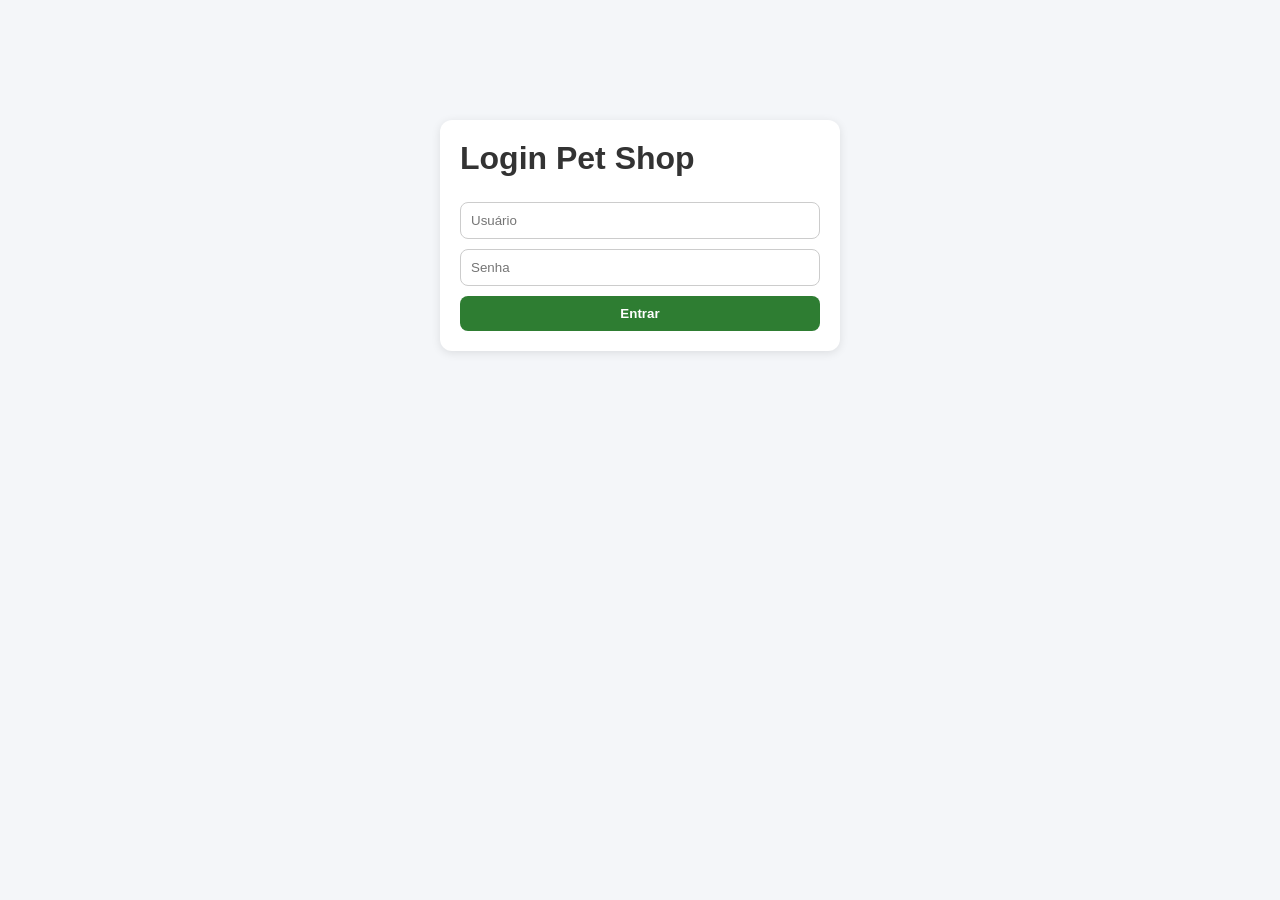
==== index.html @ 874bc25e "Create index.html" ====
<!DOCTYPE html>
<html lang="pt-BR">
<head>
  <meta charset="UTF-8">
  <meta name="viewport" content="width=device-width, initial-scale=1.0">
  <title>Sistema Pet Shop</title>
  <style>
    * {
      margin: 0;
      padding: 0;
      box-sizing: border-box;
      font-family: Arial, sans-serif;
    }

    body {
      background: #f4f6f9;
      padding: 20px;
    }

    h1, h2 {
      margin-bottom: 15px;
      color: #333;
    }

    .container {
      max-width: 1200px;
      margin: auto;
    }

    .card {
      background: white;
      padding: 20px;
      border-radius: 12px;
      margin-bottom: 20px;
      box-shadow: 0 2px 10px rgba(0,0,0,0.1);
    }

    input, select, button {
      width: 100%;
      padding: 10px;
      margin-top: 10px;
      border: 1px solid #ccc;
      border-radius: 8px;
    }

    button {
      background: #2e7d32;
      color: white;
      border: none;
      cursor: pointer;
      font-weight: bold;
    }

    button:hover {
      background: #1b5e20;
    }

    table {
      width: 100%;
      border-collapse: collapse;
      margin-top: 15px;
    }

    table th, table td {
      border: 1px solid #ddd;
      padding: 10px;
      text-align: left;
    }

    table th {
      background: #2e7d32;
      color: white;
    }

    .grid {
      display: grid;
      grid-template-columns: repeat(auto-fit, minmax(300px, 1fr));
      gap: 20px;
    }

    .login {
      max-width: 400px;
      margin: 100px auto;
    }

    .hidden {
      display: none;
    }
  </style>
</head>
<body>

  <div id="loginScreen" class="login card">
    <h1>Login Pet Shop</h1>
    <input type="text" id="usuario" placeholder="Usuário">
    <input type="password" id="senha" placeholder="Senha">
    <button onclick="fazerLogin()">Entrar</button>
  </div>

  <div id="sistema" class="container hidden">
    <h1>Sistema de Gerenciamento de Pet Shop</h1>

    <div class="grid">
      <div class="card">
        <h2>Cadastrar Cliente</h2>
        <input type="text" id="nomeCliente" placeholder="Nome do cliente">
        <input type="text" id="telefoneCliente" placeholder="Telefone">
        <button onclick="cadastrarCliente()">Salvar Cliente</button>
      </div>

      <div class="card">
        <h2>Cadastrar Animal</h2>
        <input type="text" id="nomeAnimal" placeholder="Nome do animal">
        <input type="text" id="tipoAnimal" placeholder="Tipo do animal">
        <input type="text" id="donoAnimal" placeholder="Nome do dono">
        <button onclick="cadastrarAnimal()">Salvar Animal</button>
      </div>

      <div class="card">
        <h2>Registrar Serviço</h2>
        <input type="text" id="animalServico" placeholder="Nome do animal">
        <select id="tipoServico">
          <option>Banho</option>
          <option>Tosa</option>
          <option>Consulta</option>
          <option>Vacina</option>
        </select>
        <input type="date" id="dataServico">
        <button onclick="registrarServico()">Salvar Serviço</button>
      </div>
    </div>

    <div class="card">
      <h2>Clientes Cadastrados</h2>
      <table>
        <thead>
          <tr>
            <th>Nome</th>
            <th>Telefone</th>
          </tr>
        </thead>
        <tbody id="listaClientes"></tbody>
      </table>
    </div>

    <div class="card">
      <h2>Animais Cadastrados</h2>
      <table>
        <thead>
          <tr>
            <th>Nome</th>
            <th>Tipo</th>
            <th>Dono</th>
          </tr>
        </thead>
        <tbody id="listaAnimais"></tbody>
      </table>
    </div>

    <div class="card">
      <h2>Histórico de Serviços</h2>
      <table>
        <thead>
          <tr>
            <th>Animal</th>
            <th>Serviço</th>
            <th>Data</th>
          </tr>
        </thead>
        <tbody id="listaServicos"></tbody>
      </table>
    </div>
  </div>

  <script>
    let clientes = JSON.parse(localStorage.getItem('clientes')) || [];
    let animais = JSON.parse(localStorage.getItem('animais')) || [];
    let servicos = JSON.parse(localStorage.getItem('servicos')) || [];

    function fazerLogin() {
      const usuario = document.getElementById('usuario').value;
      const senha = document.getElementById('senha').value;

      if(usuario === 'admin' && senha === '123') {
        document.getElementById('loginScreen').classList.add('hidden');
        document.getElementById('sistema').classList.remove('hidden');
        carregarDados();
      } else {
        alert('Usuário ou senha inválidos');
      }
    }

    function cadastrarCliente() {
      const nome = document.getElementById('nomeCliente').value;
      const telefone = document.getElementById('telefoneCliente').value;

      clientes.push({ nome, telefone });
      localStorage.setItem('clientes', JSON.stringify(clientes));
      carregarClientes();
    }

    function cadastrarAnimal() {
      const nome = document.getElementById('nomeAnimal').value;
      const tipo = document.getElementById('tipoAnimal').value;
      const dono = document.getElementById('donoAnimal').value;

      animais.push({ nome, tipo, dono });
      localStorage.setItem('animais', JSON.stringify(animais));
      carregarAnimais();
    }

    function registrarServico() {
      const animal = document.getElementById('animalServico').value;
      const servico = document.getElementById('tipoServico').value;
      const data = document.getElementById('dataServico').value;

      servicos.push({ animal, servico, data });
      localStorage.setItem('servicos', JSON.stringify(servicos));
      carregarServicos();
    }

    function carregarClientes() {
      const lista = document.getElementById('listaClientes');
      lista.innerHTML = '';

      clientes.forEach(cliente => {
        lista.innerHTML += `
          <tr>
            <td>${cliente.nome}</td>
            <td>${cliente.telefone}</td>
          </tr>
        `;
      });
    }

    function carregarAnimais() {
      const lista = document.getElementById('listaAnimais');
      lista.innerHTML = '';

      animais.forEach(animal => {
        lista.innerHTML += `
          <tr>
            <td>${animal.nome}</td>
            <td>${animal.tipo}</td>
            <td>${animal.dono}</td>
          </tr>
        `;
      });
    }

    function carregarServicos() {
      const lista = document.getElementById('listaServicos');
      lista.innerHTML = '';

      servicos.forEach(item => {
        lista.innerHTML += `
          <tr>
            <td>${item.animal}</td>
            <td>${item.servico}</td>
            <td>${item.data}</td>
          </tr>
        `;
      });
    }

    function carregarDados() {
      carregarClientes();
      carregarAnimais();
      carregarServicos();
    }
  </script>

</body>
</html>
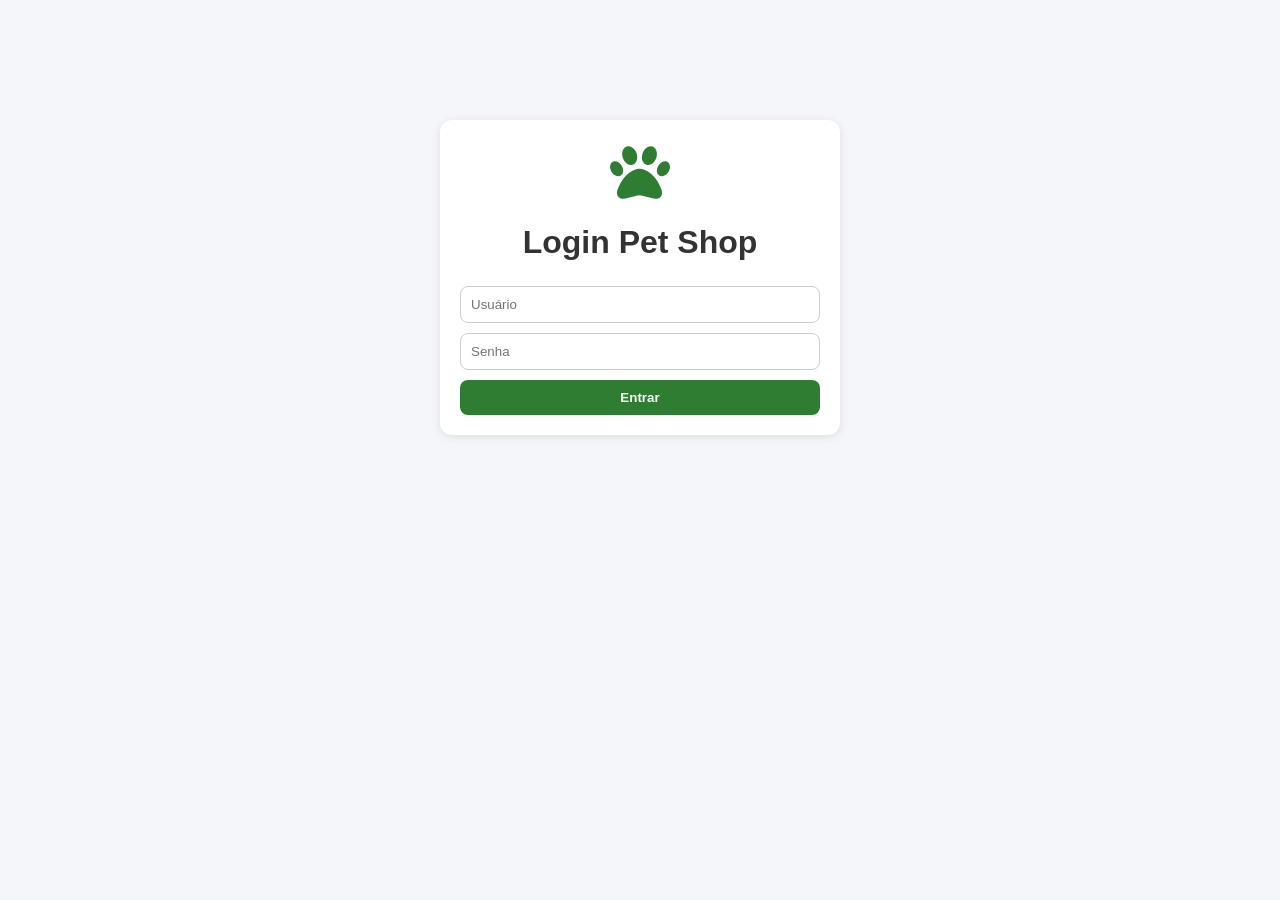
==== commit 7a2b5ff0: "Update index.html" ====
--- a/index.html
+++ b/index.html
@@ -1,3 +1,4 @@
+
 <!DOCTYPE html>
 <html lang="pt-BR">
 <head>
@@ -5,6 +6,7 @@
   <meta name="viewport" content="width=device-width, initial-scale=1.0">
   <title>Sistema Pet Shop</title>
   <style>
+    @import url('https://cdnjs.cloudflare.com/ajax/libs/font-awesome/6.5.1/css/all.min.css');
     * {
       margin: 0;
       padding: 0;
@@ -91,25 +93,31 @@
 <body>
 
   <div id="loginScreen" class="login card">
-    <h1>Login Pet Shop</h1>
+    <div style="text-align:center; font-size:60px; color:#2e7d32; margin-bottom:15px;">
+      <i class="fas fa-paw"></i>
+    </div>
+    <h1 style="text-align:center;">Login Pet Shop</h1>
     <input type="text" id="usuario" placeholder="Usuário">
     <input type="password" id="senha" placeholder="Senha">
     <button onclick="fazerLogin()">Entrar</button>
   </div>
 
   <div id="sistema" class="container hidden">
-    <h1>Sistema de Gerenciamento de Pet Shop</h1>
+    <h1 style="display:flex; align-items:center; gap:10px;">
+      <i class="fas fa-dog" style="color:#2e7d32;"></i>
+      Sistema de Gerenciamento de Pet Shop
+    </h1>
 
     <div class="grid">
       <div class="card">
-        <h2>Cadastrar Cliente</h2>
+        <h2><i class="fas fa-user" style="color:#2e7d32;"></i> Cadastrar Cliente</h2>
         <input type="text" id="nomeCliente" placeholder="Nome do cliente">
         <input type="text" id="telefoneCliente" placeholder="Telefone">
         <button onclick="cadastrarCliente()">Salvar Cliente</button>
       </div>
 
       <div class="card">
-        <h2>Cadastrar Animal</h2>
+        <h2><i class="fas fa-cat" style="color:#2e7d32;"></i> Cadastrar Animal</h2>
         <input type="text" id="nomeAnimal" placeholder="Nome do animal">
         <input type="text" id="tipoAnimal" placeholder="Tipo do animal">
         <input type="text" id="donoAnimal" placeholder="Nome do dono">
@@ -117,7 +125,7 @@
       </div>
 
       <div class="card">
-        <h2>Registrar Serviço</h2>
+        <h2><i class="fas fa-stethoscope" style="color:#2e7d32;"></i> Registrar Serviço</h2>
         <input type="text" id="animalServico" placeholder="Nome do animal">
         <select id="tipoServico">
           <option>Banho</option>
@@ -131,7 +139,7 @@
     </div>
 
     <div class="card">
-      <h2>Clientes Cadastrados</h2>
+      <h2><i class="fas fa-address-book" style="color:#2e7d32;"></i> Clientes Cadastrados</h2>
       <table>
         <thead>
           <tr>
@@ -144,7 +152,7 @@
     </div>
 
     <div class="card">
-      <h2>Animais Cadastrados</h2>
+      <h2><i class="fas fa-dog" style="color:#2e7d32;"></i> Animais Cadastrados</h2>
       <table>
         <thead>
           <tr>
@@ -158,7 +166,7 @@
     </div>
 
     <div class="card">
-      <h2>Histórico de Serviços</h2>
+      <h2><i class="fas fa-notes-medical" style="color:#2e7d32;"></i> Histórico de Serviços</h2>
       <table>
         <thead>
           <tr>
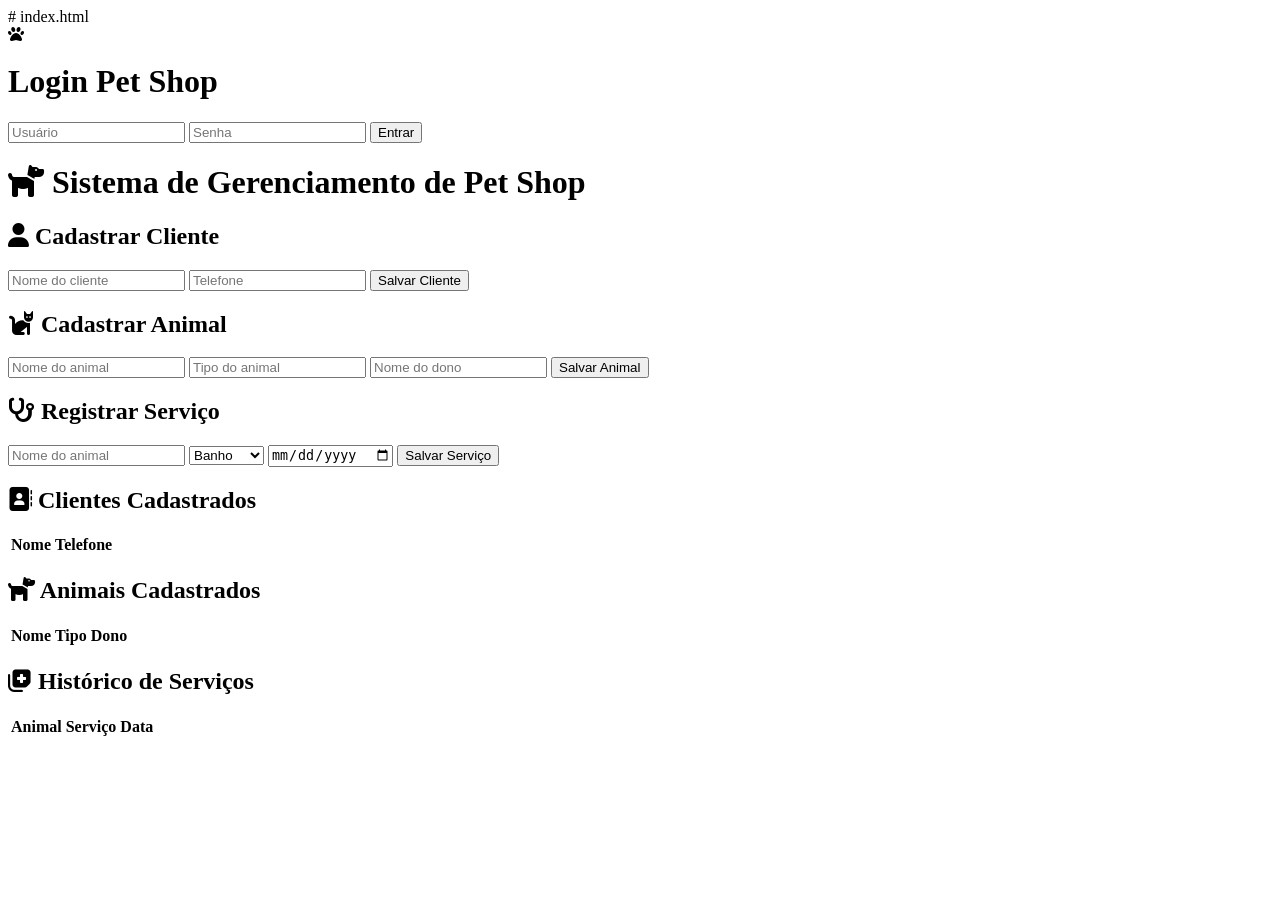
==== commit e57aac3d: "Update index.html" ====
--- a/index.html
+++ b/index.html
@@ -1,123 +1,41 @@
-
+# index.html
 <!DOCTYPE html>
 <html lang="pt-BR">
 <head>
   <meta charset="UTF-8">
   <meta name="viewport" content="width=device-width, initial-scale=1.0">
   <title>Sistema Pet Shop</title>
-  <style>
-    @import url('https://cdnjs.cloudflare.com/ajax/libs/font-awesome/6.5.1/css/all.min.css');
-    * {
-      margin: 0;
-      padding: 0;
-      box-sizing: border-box;
-      font-family: Arial, sans-serif;
-    }
-
-    body {
-      background: #f4f6f9;
-      padding: 20px;
-    }
-
-    h1, h2 {
-      margin-bottom: 15px;
-      color: #333;
-    }
-
-    .container {
-      max-width: 1200px;
-      margin: auto;
-    }
-
-    .card {
-      background: white;
-      padding: 20px;
-      border-radius: 12px;
-      margin-bottom: 20px;
-      box-shadow: 0 2px 10px rgba(0,0,0,0.1);
-    }
-
-    input, select, button {
-      width: 100%;
-      padding: 10px;
-      margin-top: 10px;
-      border: 1px solid #ccc;
-      border-radius: 8px;
-    }
-
-    button {
-      background: #2e7d32;
-      color: white;
-      border: none;
-      cursor: pointer;
-      font-weight: bold;
-    }
-
-    button:hover {
-      background: #1b5e20;
-    }
-
-    table {
-      width: 100%;
-      border-collapse: collapse;
-      margin-top: 15px;
-    }
-
-    table th, table td {
-      border: 1px solid #ddd;
-      padding: 10px;
-      text-align: left;
-    }
-
-    table th {
-      background: #2e7d32;
-      color: white;
-    }
-
-    .grid {
-      display: grid;
-      grid-template-columns: repeat(auto-fit, minmax(300px, 1fr));
-      gap: 20px;
-    }
-
-    .login {
-      max-width: 400px;
-      margin: 100px auto;
-    }
-
-    .hidden {
-      display: none;
-    }
-  </style>
+  <link rel="stylesheet" href="style.css">
+  <link rel="stylesheet" href="https://cdnjs.cloudflare.com/ajax/libs/font-awesome/6.5.1/css/all.min.css">
 </head>
 <body>
 
   <div id="loginScreen" class="login card">
-    <div style="text-align:center; font-size:60px; color:#2e7d32; margin-bottom:15px;">
+    <div class="login-icon">
       <i class="fas fa-paw"></i>
     </div>
-    <h1 style="text-align:center;">Login Pet Shop</h1>
+    <h1>Login Pet Shop</h1>
     <input type="text" id="usuario" placeholder="Usuário">
     <input type="password" id="senha" placeholder="Senha">
     <button onclick="fazerLogin()">Entrar</button>
   </div>
 
   <div id="sistema" class="container hidden">
-    <h1 style="display:flex; align-items:center; gap:10px;">
-      <i class="fas fa-dog" style="color:#2e7d32;"></i>
+    <h1 class="titulo-principal">
+      <i class="fas fa-dog"></i>
       Sistema de Gerenciamento de Pet Shop
     </h1>
 
     <div class="grid">
       <div class="card">
-        <h2><i class="fas fa-user" style="color:#2e7d32;"></i> Cadastrar Cliente</h2>
+        <h2><i class="fas fa-user"></i> Cadastrar Cliente</h2>
         <input type="text" id="nomeCliente" placeholder="Nome do cliente">
         <input type="text" id="telefoneCliente" placeholder="Telefone">
         <button onclick="cadastrarCliente()">Salvar Cliente</button>
       </div>
 
       <div class="card">
-        <h2><i class="fas fa-cat" style="color:#2e7d32;"></i> Cadastrar Animal</h2>
+        <h2><i class="fas fa-cat"></i> Cadastrar Animal</h2>
         <input type="text" id="nomeAnimal" placeholder="Nome do animal">
         <input type="text" id="tipoAnimal" placeholder="Tipo do animal">
         <input type="text" id="donoAnimal" placeholder="Nome do dono">
@@ -125,7 +43,7 @@
       </div>
 
       <div class="card">
-        <h2><i class="fas fa-stethoscope" style="color:#2e7d32;"></i> Registrar Serviço</h2>
+        <h2><i class="fas fa-stethoscope"></i> Registrar Serviço</h2>
         <input type="text" id="animalServico" placeholder="Nome do animal">
         <select id="tipoServico">
           <option>Banho</option>
@@ -139,7 +57,7 @@
     </div>
 
     <div class="card">
-      <h2><i class="fas fa-address-book" style="color:#2e7d32;"></i> Clientes Cadastrados</h2>
+      <h2><i class="fas fa-address-book"></i> Clientes Cadastrados</h2>
       <table>
         <thead>
           <tr>
@@ -152,7 +70,7 @@
     </div>
 
     <div class="card">
-      <h2><i class="fas fa-dog" style="color:#2e7d32;"></i> Animais Cadastrados</h2>
+      <h2><i class="fas fa-dog"></i> Animais Cadastrados</h2>
       <table>
         <thead>
           <tr>
@@ -166,7 +84,7 @@
     </div>
 
     <div class="card">
-      <h2><i class="fas fa-notes-medical" style="color:#2e7d32;"></i> Histórico de Serviços</h2>
+      <h2><i class="fas fa-notes-medical"></i> Histórico de Serviços</h2>
       <table>
         <thead>
           <tr>
@@ -180,103 +98,6 @@
     </div>
   </div>
 
-  <script>
-    let clientes = JSON.parse(localStorage.getItem('clientes')) || [];
-    let animais = JSON.parse(localStorage.getItem('animais')) || [];
-    let servicos = JSON.parse(localStorage.getItem('servicos')) || [];
-
-    function fazerLogin() {
-      const usuario = document.getElementById('usuario').value;
-      const senha = document.getElementById('senha').value;
-
-      if(usuario === 'admin' && senha === '123') {
-        document.getElementById('loginScreen').classList.add('hidden');
-        document.getElementById('sistema').classList.remove('hidden');
-        carregarDados();
-      } else {
-        alert('Usuário ou senha inválidos');
-      }
-    }
-
-    function cadastrarCliente() {
-      const nome = document.getElementById('nomeCliente').value;
-      const telefone = document.getElementById('telefoneCliente').value;
-
-      clientes.push({ nome, telefone });
-      localStorage.setItem('clientes', JSON.stringify(clientes));
-      carregarClientes();
-    }
-
-    function cadastrarAnimal() {
-      const nome = document.getElementById('nomeAnimal').value;
-      const tipo = document.getElementById('tipoAnimal').value;
-      const dono = document.getElementById('donoAnimal').value;
-
-      animais.push({ nome, tipo, dono });
-      localStorage.setItem('animais', JSON.stringify(animais));
-      carregarAnimais();
-    }
-
-    function registrarServico() {
-      const animal = document.getElementById('animalServico').value;
-      const servico = document.getElementById('tipoServico').value;
-      const data = document.getElementById('dataServico').value;
-
-      servicos.push({ animal, servico, data });
-      localStorage.setItem('servicos', JSON.stringify(servicos));
-      carregarServicos();
-    }
-
-    function carregarClientes() {
-      const lista = document.getElementById('listaClientes');
-      lista.innerHTML = '';
-
-      clientes.forEach(cliente => {
-        lista.innerHTML += `
-          <tr>
-            <td>${cliente.nome}</td>
-            <td>${cliente.telefone}</td>
-          </tr>
-        `;
-      });
-    }
-
-    function carregarAnimais() {
-      const lista = document.getElementById('listaAnimais');
-      lista.innerHTML = '';
-
-      animais.forEach(animal => {
-        lista.innerHTML += `
-          <tr>
-            <td>${animal.nome}</td>
-            <td>${animal.tipo}</td>
-            <td>${animal.dono}</td>
-          </tr>
-        `;
-      });
-    }
-
-    function carregarServicos() {
-      const lista = document.getElementById('listaServicos');
-      lista.innerHTML = '';
-
-      servicos.forEach(item => {
-        lista.innerHTML += `
-          <tr>
-            <td>${item.animal}</td>
-            <td>${item.servico}</td>
-            <td>${item.data}</td>
-          </tr>
-        `;
-      });
-    }
-
-    function carregarDados() {
-      carregarClientes();
-      carregarAnimais();
-      carregarServicos();
-    }
-  </script>
-
+  <script src="script.js"></script>
 </body>
 </html>
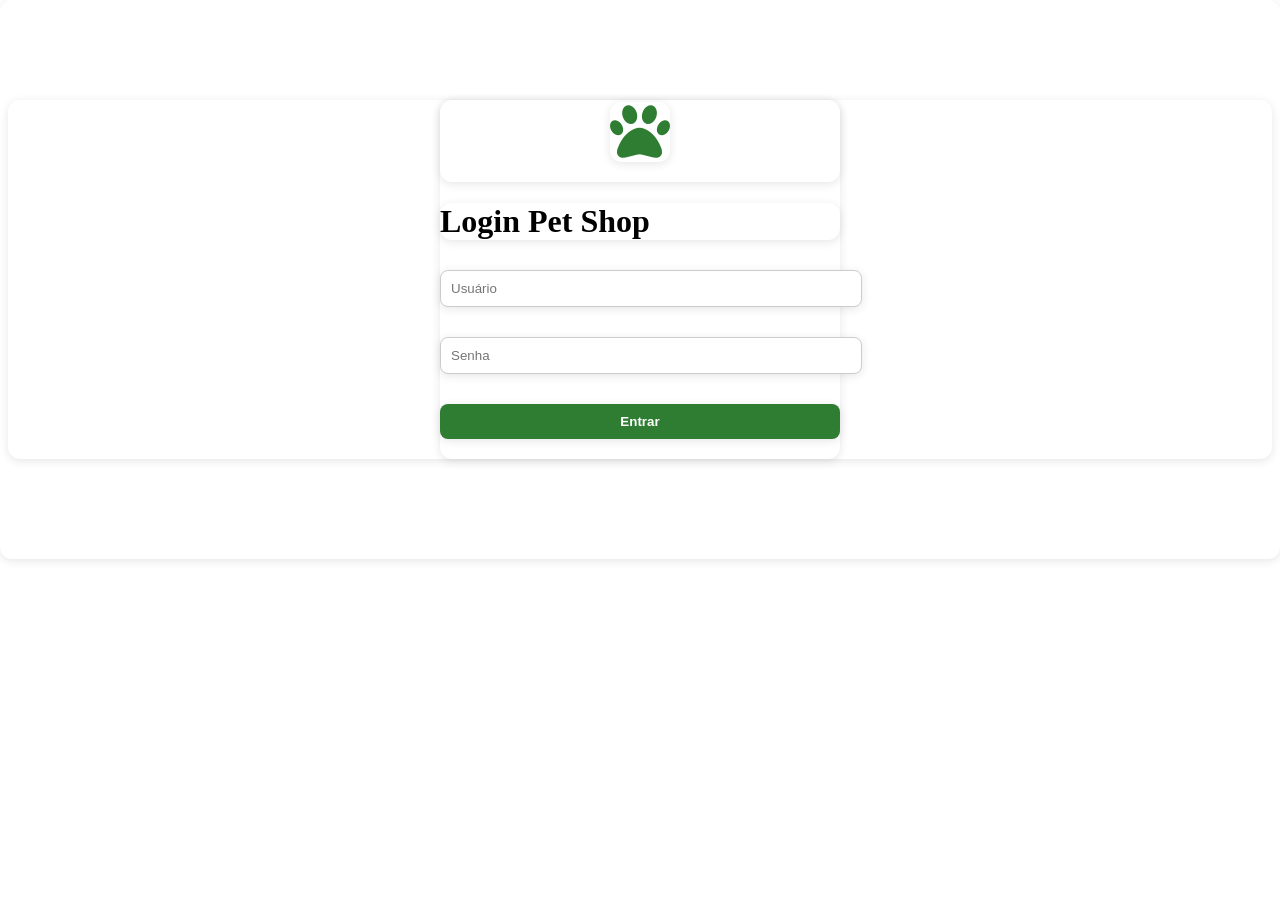
==== commit 9bc3a4cd: "Update index.html" ====
--- a/index.html
+++ b/index.html
@@ -1,4 +1,4 @@
-# index.html
+
 <!DOCTYPE html>
 <html lang="pt-BR">
 <head>
--- a/style.css
+++ b/style.css
@@ -0,0 +1,74 @@
+* {
+  border-radius: 12px;
+  margin-bottom: 20px;
+  box-shadow: 0 2px 10px rgba(0,0,0,0.1);
+}
+
+input, select, button {
+  width: 100%;
+  padding: 10px;
+  margin-top: 10px;
+  border: 1px solid #ccc;
+  border-radius: 8px;
+}
+
+button {
+  background: #2e7d32;
+  color: white;
+  border: none;
+  cursor: pointer;
+  font-weight: bold;
+}
+
+button:hover {
+  background: #1b5e20;
+}
+
+table {
+  width: 100%;
+  border-collapse: collapse;
+  margin-top: 15px;
+}
+
+table th, table td {
+  border: 1px solid #ddd;
+  padding: 10px;
+  text-align: left;
+}
+
+table th {
+  background: #2e7d32;
+  color: white;
+}
+
+.grid {
+  display: grid;
+  grid-template-columns: repeat(auto-fit, minmax(300px, 1fr));
+  gap: 20px;
+}
+
+.login {
+  max-width: 400px;
+  margin: 100px auto;
+}
+
+.hidden {
+  display: none;
+}
+
+.login-icon {
+  text-align: center;
+  font-size: 60px;
+  color: #2e7d32;
+  margin-bottom: 15px;
+}
+
+.titulo-principal {
+  display: flex;
+  align-items: center;
+  gap: 10px;
+}
+
+h2 i, .titulo-principal i {
+  color: #2e7d32;
+}
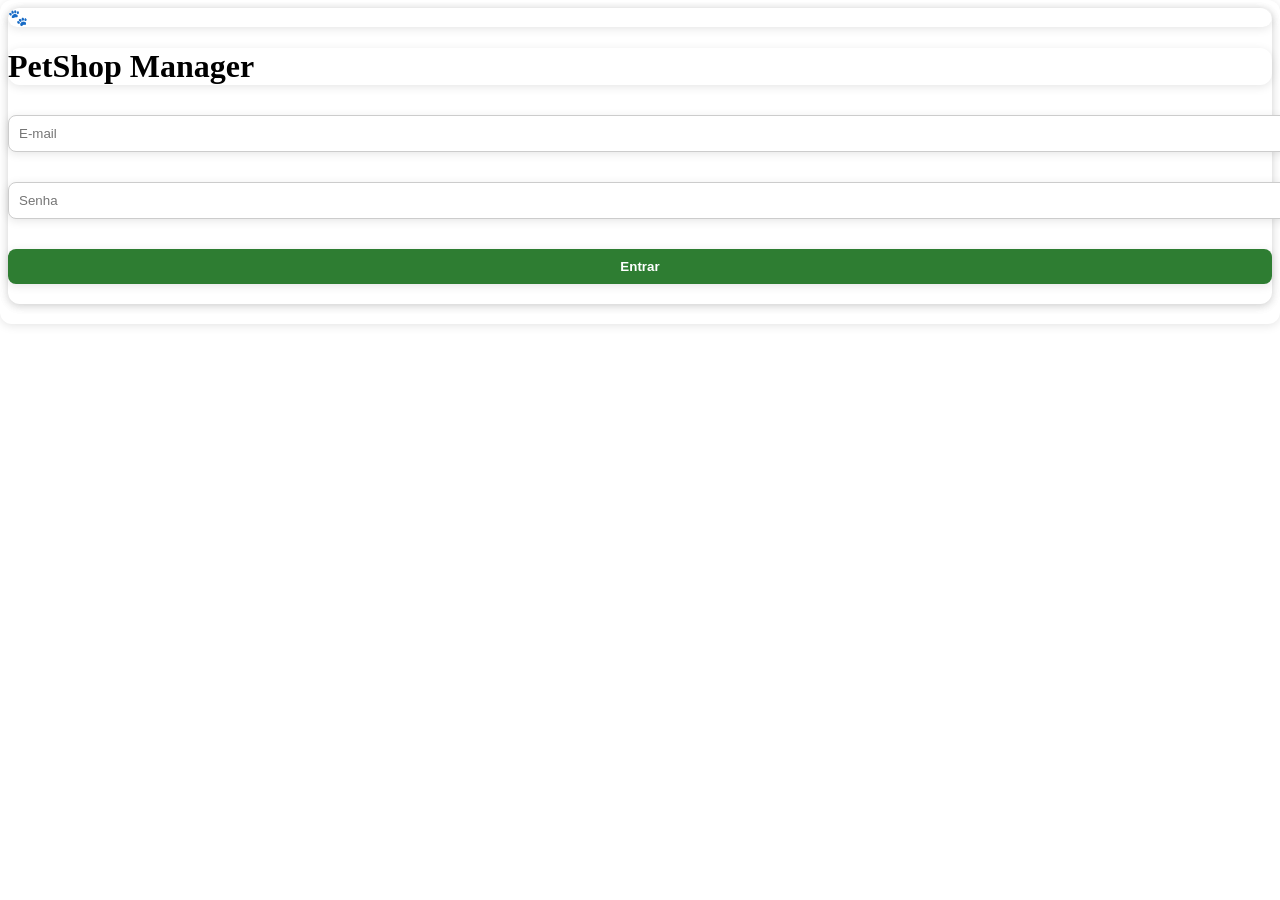
==== commit 294570f5: "Update index.html" ====
--- a/index.html
+++ b/index.html
@@ -1,101 +1,23 @@
-
 <!DOCTYPE html>
 <html lang="pt-BR">
 <head>
   <meta charset="UTF-8">
   <meta name="viewport" content="width=device-width, initial-scale=1.0">
-  <title>Sistema Pet Shop</title>
+  <title>Login PetShop</title>
   <link rel="stylesheet" href="style.css">
-  <link rel="stylesheet" href="https://cdnjs.cloudflare.com/ajax/libs/font-awesome/6.5.1/css/all.min.css">
 </head>
 <body>
 
-  <div id="loginScreen" class="login card">
-    <div class="login-icon">
-      <i class="fas fa-paw"></i>
-    </div>
-    <h1>Login Pet Shop</h1>
-    <input type="text" id="usuario" placeholder="Usuário">
+  <div class="login-container">
+    <div class="icon">🐾</div>
+    <h1>PetShop Manager</h1>
+
+    <input type="email" id="email" placeholder="E-mail">
     <input type="password" id="senha" placeholder="Senha">
-    <button onclick="fazerLogin()">Entrar</button>
-  </div>
 
-  <div id="sistema" class="container hidden">
-    <h1 class="titulo-principal">
-      <i class="fas fa-dog"></i>
-      Sistema de Gerenciamento de Pet Shop
-    </h1>
+    <button id="loginBtn">Entrar</button>
 
-    <div class="grid">
-      <div class="card">
-        <h2><i class="fas fa-user"></i> Cadastrar Cliente</h2>
-        <input type="text" id="nomeCliente" placeholder="Nome do cliente">
-        <input type="text" id="telefoneCliente" placeholder="Telefone">
-        <button onclick="cadastrarCliente()">Salvar Cliente</button>
-      </div>
-
-      <div class="card">
-        <h2><i class="fas fa-cat"></i> Cadastrar Animal</h2>
-        <input type="text" id="nomeAnimal" placeholder="Nome do animal">
-        <input type="text" id="tipoAnimal" placeholder="Tipo do animal">
-        <input type="text" id="donoAnimal" placeholder="Nome do dono">
-        <button onclick="cadastrarAnimal()">Salvar Animal</button>
-      </div>
-
-      <div class="card">
-        <h2><i class="fas fa-stethoscope"></i> Registrar Serviço</h2>
-        <input type="text" id="animalServico" placeholder="Nome do animal">
-        <select id="tipoServico">
-          <option>Banho</option>
-          <option>Tosa</option>
-          <option>Consulta</option>
-          <option>Vacina</option>
-        </select>
-        <input type="date" id="dataServico">
-        <button onclick="registrarServico()">Salvar Serviço</button>
-      </div>
-    </div>
-
-    <div class="card">
-      <h2><i class="fas fa-address-book"></i> Clientes Cadastrados</h2>
-      <table>
-        <thead>
-          <tr>
-            <th>Nome</th>
-            <th>Telefone</th>
-          </tr>
-        </thead>
-        <tbody id="listaClientes"></tbody>
-      </table>
-    </div>
-
-    <div class="card">
-      <h2><i class="fas fa-dog"></i> Animais Cadastrados</h2>
-      <table>
-        <thead>
-          <tr>
-            <th>Nome</th>
-            <th>Tipo</th>
-            <th>Dono</th>
-          </tr>
-        </thead>
-        <tbody id="listaAnimais"></tbody>
-      </table>
-    </div>
-
-    <div class="card">
-      <h2><i class="fas fa-notes-medical"></i> Histórico de Serviços</h2>
-      <table>
-        <thead>
-          <tr>
-            <th>Animal</th>
-            <th>Serviço</th>
-            <th>Data</th>
-          </tr>
-        </thead>
-        <tbody id="listaServicos"></tbody>
-      </table>
-    </div>
+    <p id="mensagem"></p>
   </div>
 
   <script src="script.js"></script>
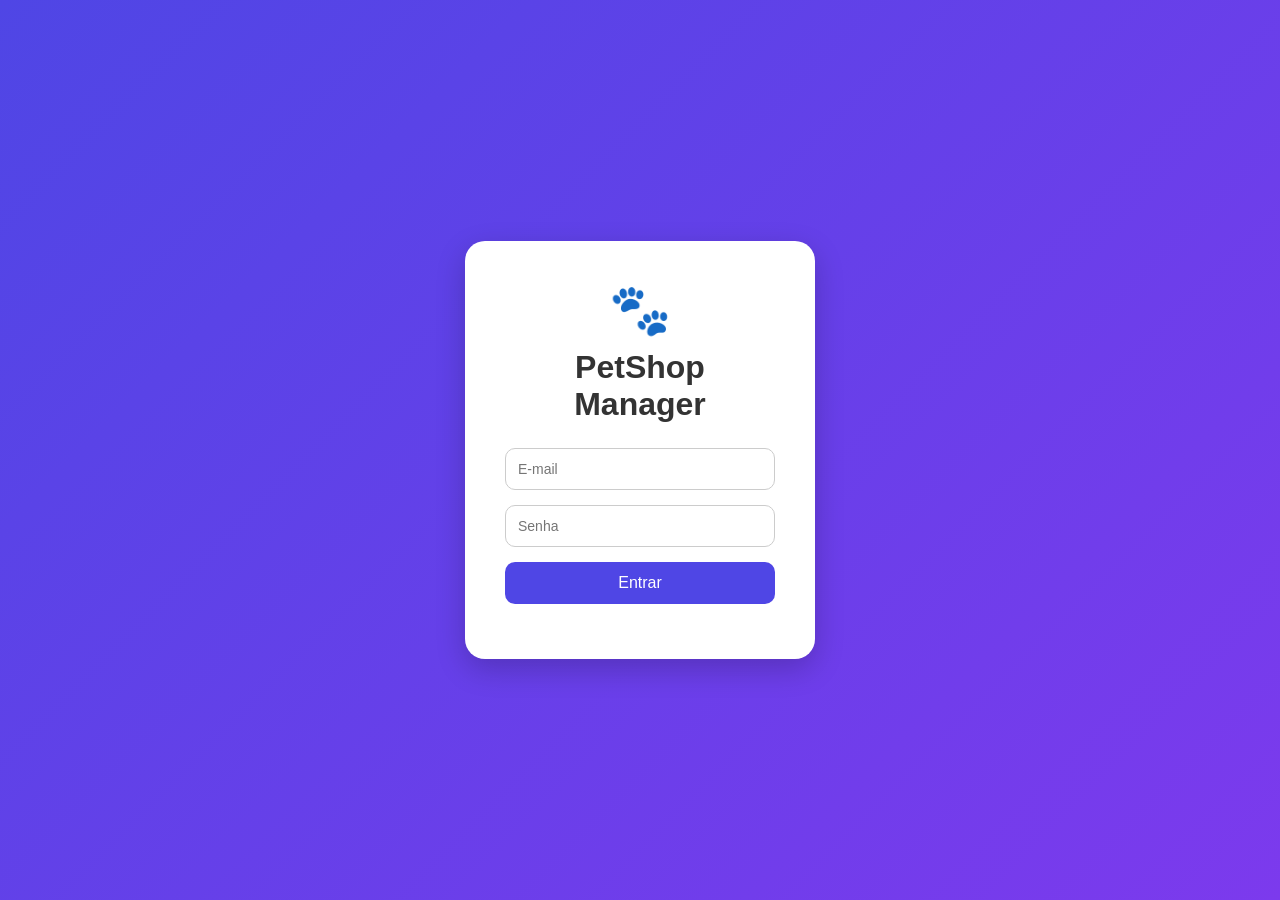
==== commit d15dfde5: "Update index.html" ====
--- a/index.html
+++ b/index.html
@@ -1,7 +1,6 @@
 <!DOCTYPE html>
 <html lang="pt-BR">
 <head>
-  <meta charset="UTF-8">
   <meta name="viewport" content="width=device-width, initial-scale=1.0">
   <title>Login PetShop</title>
   <link rel="stylesheet" href="style.css">
--- a/style.css
+++ b/style.css
@@ -1,74 +1,151 @@
 * {
-  border-radius: 12px;
-  margin-bottom: 20px;
-  box-shadow: 0 2px 10px rgba(0,0,0,0.1);
+  margin: 0;
+  padding: 0;
+  box-sizing: border-box;
+  font-family: Arial, sans-serif;
 }
 
-input, select, button {
+body {
+  background: linear-gradient(135deg, #4f46e5, #7c3aed);
+  display: flex;
+  justify-content: center;
+  align-items: center;
+  height: 100vh;
+}
+
+.login-container {
+  background-color: white;
+  padding: 40px;
+  border-radius: 20px;
+  width: 350px;
+  text-align: center;
+  box-shadow: 0 10px 30px rgba(0, 0, 0, 0.2);
+}
+
+.icon {
+  font-size: 50px;
+  margin-bottom: 10px;
+}
+
+h1 {
+  margin-bottom: 25px;
+  color: #333;
+}
+
+input {
   width: 100%;
-  padding: 10px;
-  margin-top: 10px;
+  padding: 12px;
+  margin-bottom: 15px;
   border: 1px solid #ccc;
-  border-radius: 8px;
+  border-radius: 10px;
+  font-size: 14px;
 }
 
 button {
-  background: #2e7d32;
+  width: 100%;
+  padding: 12px;
+  background-color: #4f46e5;
   color: white;
   border: none;
+  border-radius: 10px;
+  font-size: 16px;
   cursor: pointer;
+  transition: 0.3s;
+}
+
+button:hover {
+  background-color: #4338ca;
+}
+
+#mensagem {
+  margin-top: 15px;
+  font-size: 14px;
   font-weight: bold;
 }
 
-button:hover {
-  background: #1b5e20;
+.sidebar {
+  transition: 0.3s;
 }
 
-table {
-  width: 100%;
-  border-collapse: collapse;
-  margin-top: 15px;
+.sidebar ul li:hover {
+  background-color: rgba(255, 255, 255, 0.1);
 }
 
-table th, table td {
-  border: 1px solid #ddd;
-  padding: 10px;
-  text-align: left;
+.sidebar ul li i {
+  margin-right: 10px;
 }
 
-table th {
-  background: #2e7d32;
-  color: white;
+.main-content {
+  margin-left: 250px;
+  padding: 30px;
+  width: calc(100% - 250px);
 }
 
-.grid {
+.header {
+  display: flex;
+  justify-content: space-between;
+  align-items: center;
+  margin-bottom: 30px;
+}
+
+.header h1 {
+  color: #333;
+}
+
+#logoutBtn {
+  background-color: #ef4444;
+  width: auto;
+  padding: 10px 20px;
+}
+
+#logoutBtn:hover {
+  background-color: #dc2626;
+}
+
+.cards {
   display: grid;
-  grid-template-columns: repeat(auto-fit, minmax(300px, 1fr));
+  grid-template-columns: repeat(auto-fit, minmax(220px, 1fr));
   gap: 20px;
 }
 
-.login {
-  max-width: 400px;
-  margin: 100px auto;
+.card {
+  background-color: white;
+  border-radius: 20px;
+  padding: 25px;
+  box-shadow: 0 8px 20px rgba(0, 0, 0, 0.1);
+  text-align: center;
 }
 
-.hidden {
-  display: none;
-}
-
-.login-icon {
-  text-align: center;
-  font-size: 60px;
-  color: #2e7d32;
+.card i {
+  font-size: 35px;
+  color: #4f46e5;
   margin-bottom: 15px;
 }
 
-.titulo-principal {
-  display: flex;
-  align-items: center;
-  gap: 10px;
+.card h3 {
+  margin-bottom: 10px;
+  color: #333;
 }
 
-h2 i, .titulo-principal i {
-  color: #2e7d32;
+.card p {
+  color: #666;
 }
+
+@media (max-width: 768px) {
+  .sidebar {
+    width: 100%;
+    height: auto;
+    position: relative;
+  }
+
+  .main-content {
+    margin-left: 0;
+    width: 100%;
+  }
+
+  .header {
+    flex-direction: column;
+    gap: 15px;
+    align-items: flex-start;
+  }
+}
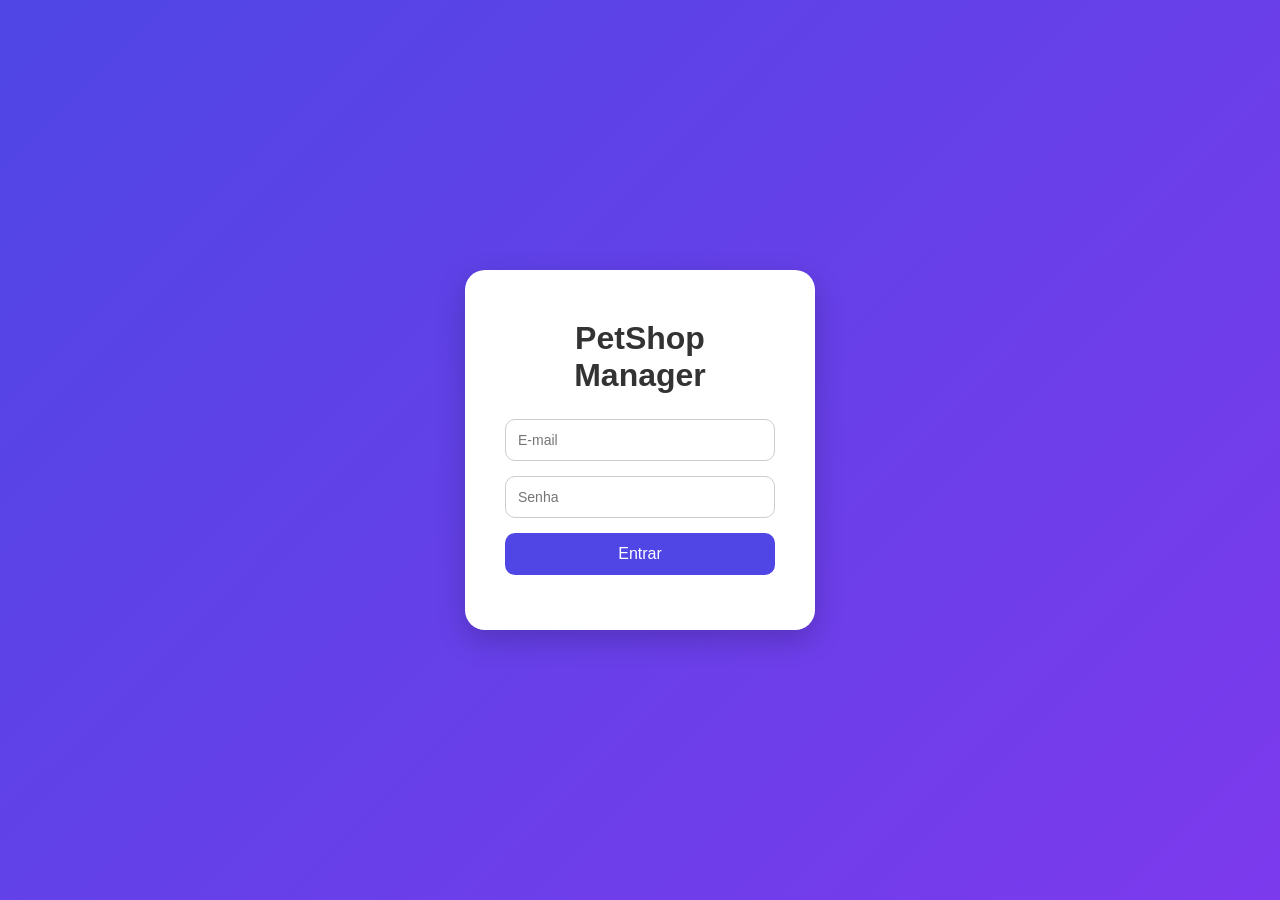
==== commit 89ecd5ec: "Update index.html" ====
--- a/index.html
+++ b/index.html
@@ -8,7 +8,7 @@
 <body>
 
   <div class="login-container">
-    <div class="icon">🐾</div>
+    <div class="icon"></div>
     <h1>PetShop Manager</h1>
 
     <input type="email" id="email" placeholder="E-mail">
